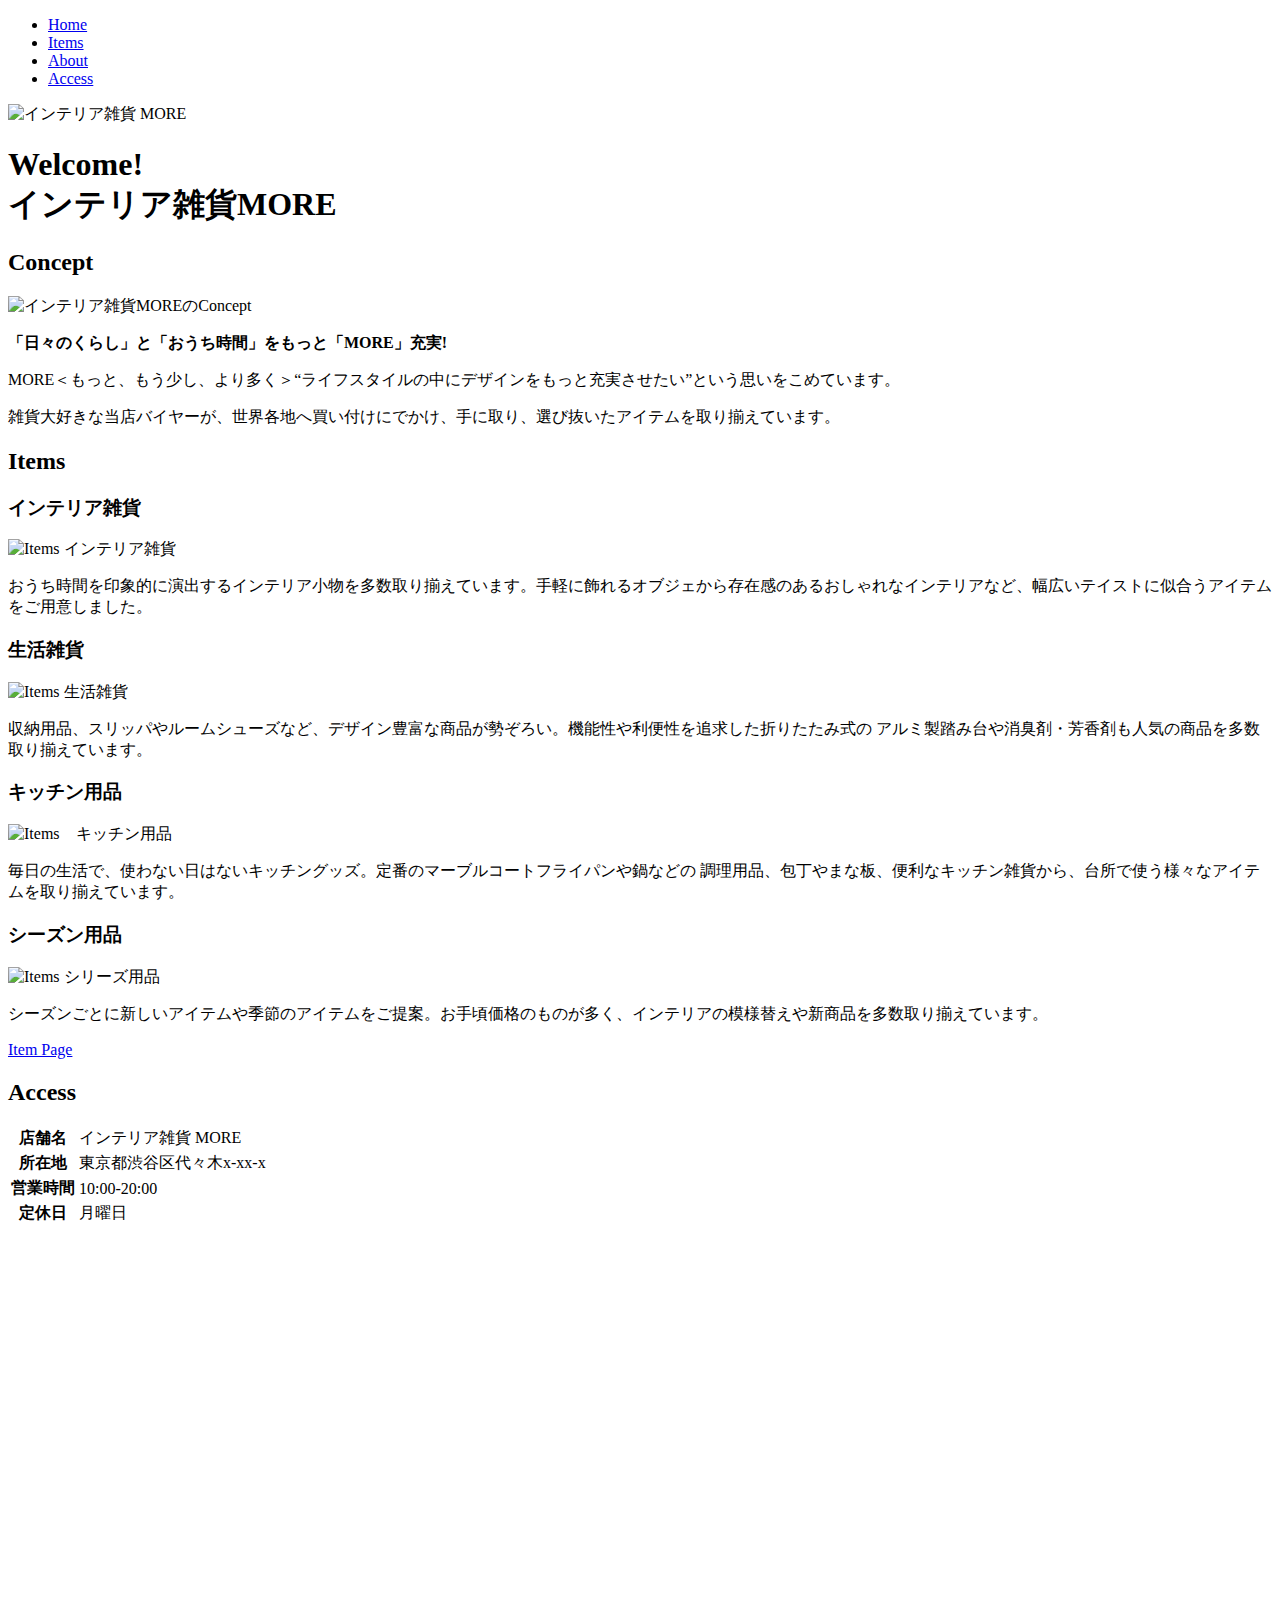
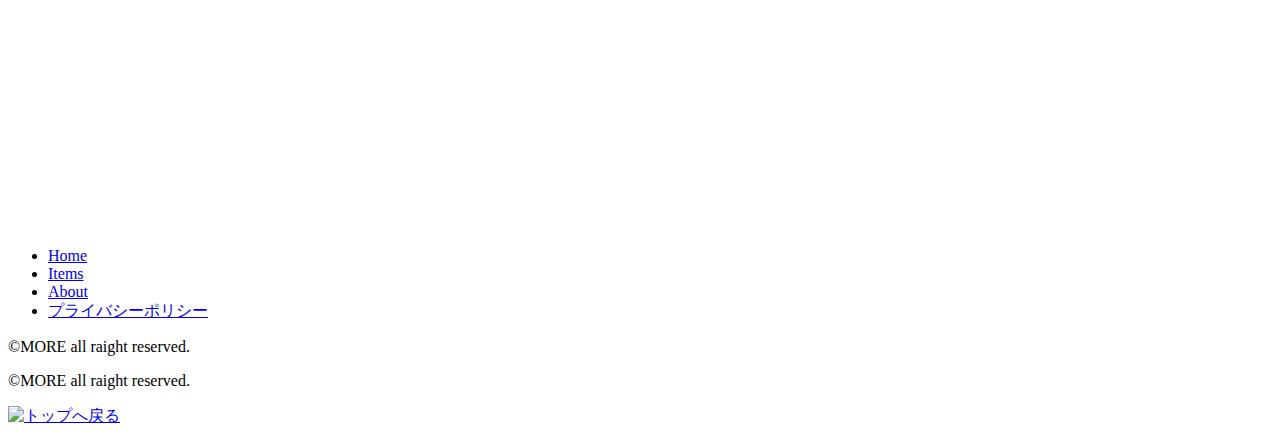
==== index.html @ e8feb9e9 "Create index.html" ====
<!DOCTYPE html>
<html lang="ja">
<head>
    <meta charset="UTF-8">
    <title>インテリア雑貨 MORE</title>
    <meta name="viewport" content="width=device-width, initial-scale=1.0">
    <meta name="description" content="「日々のくらし」「おうち時間」を充実させる家具・インテリア雑貨・キッチン用品を提案するインテリアショップです。素敵なお家用品が充実しており、結婚祝い、内祝いなどのギフトに最適なアイテムを揃えています。">
    <link href="style.css" rel="stylesheet">
<link rel="preconnect" href="https://fonts.googleapis.com">
<link rel="preconnect" href="https://fonts.gstatic.com" crossorigin>
<link href="https://fonts.googleapis.com/css2?family=Kiwi+Maru:wght@300&display=swap" rel="stylesheet">
</head>
<body>
<header>
<nav id="gnav">
    <ul>
        <li><a href="index.html">Home</a></li>
        <li><a href="items.html">Items</a></li>
        <li><a href="about.html">About</a></li>
        <li><a href="#">Access</a></li>
    </ul>
</nav>
<div class="title">
    <img src="images/more_logo.png" alt="インテリア雑貨 MORE">
</div>
</header>
<main><!--- ここから本文 --->
<section id="sec1">
    <div class="container">
        <h1>Welcome!<br>インテリア雑貨<span>MORE</span></h1>
        <h2>Concept</h2>
        <div class="concept"><!-- ◆一番最初の、写真と文字 -->
            <img src="images/living-img.jpg" alt="インテリア雑貨MOREのConcept">
            <div class="concept-text">
               <p><strong>「日々のくらし」と「おうち時間」をもっと「MORE」充実!</strong></p>
               <p><span>MORE</span>＜もっと、もう少し、より多く＞&ldquo;ライフスタイルの中にデザインをもっと充実させたい&rdquo;という思いをこめています。</p>
               <p>雑貨大好きな当店バイヤーが、世界各地へ買い付けにでかけ、手に取り、選び抜いたアイテムを取り揃えています。</p>
            </div><!-- /concept-text -->
        </div><!-- /concept -->
    </div><!-- /container -->
</section><!-- /sec1 -->
<section id="sec2">
    <div class="container">
        <h2>Items</h2>
      <div class="item-box-wrap"><!-- ◆外枠 -->
            <div class="item-box">
                <h3>インテリア雑貨</h3>
                <div class="box">
                    <img src="images/interior-image.jpg" alt="Items インテリア雑貨">
                    <p>おうち時間を印象的に演出するインテリア小物を多数取り揃えています。手軽に飾れるオブジェから存在感のあるおしゃれなインテリアなど、幅広いテイストに似合うアイテムをご用意しました。</p>
                    </div><!-- /box -->
            </div><!-- /item-box -->
        <div class="item-box">
            <h3>生活雑貨</h3>
            <div class="box">
                <img src="images/life-image.jpg" alt="Items 生活雑貨">
                <p>収納用品、スリッパやルームシューズなど、デザイン豊富な商品が勢ぞろい。機能性や利便性を追求した折りたたみ式の アルミ製踏み台や消臭剤・芳香剤も人気の商品を多数取り揃えています。</p>
            </div><!-- /box -->
        </div><!-- /item-box -->
        <div class="item-box">
            <h3>キッチン用品</h3>
            <div class="box">
                <img src="images/kitchen-image.jpg" alt="Items　キッチン用品">
                <p>毎日の生活で、使わない日はないキッチングッズ。定番のマーブルコートフライパンや鍋などの 調理用品、包丁やまな板、便利なキッチン雑貨から、台所で使う様々なアイテムを取り揃えています。</p>
            </div><!-- /box -->
        </div><!-- /item-box -->
        <div class="item-box">
            <h3>シーズン用品</h3>
            <div class="box">
                <img src="images/season-image.jpg" alt="Items シリーズ用品">
                <p>シーズンごとに新しいアイテムや季節のアイテムをご提案。お手頃価格のものが多く、インテリアの模様替えや新商品を多数取り揃えています。</p>
            </div><!-- /box -->
        </div><!-- /item-box -->
      </div><!-- /item-box-wrap --><!-- /◆外枠 -->
<a class="btn" href="new-items.html">Item Page</a>
</div><!-- /container -->
</section><!-- /sec2 -->
<section id="sec3">
    <div class="container">
        <h2>Access</h2>
        <div class="info">
	    <table class="shop-info">
                <tr>
                    <th>店舗名</th><td>インテリア雑貨 MORE</td>
                </tr>
                <tr>
                    <th>所在地</th><td>東京都渋谷区代々木x-xx-x</td>
                </tr>
                <tr>
                    <th>営業時間</th><td>10:00-20:00</td>
                </tr>
                <tr>
                    <th>定休日</th><td>月曜日</td>
                </tr>
            </table>
        <iframe src="https://www.google.com/maps/embed?pb=!1m18!1m12!1m3!1d3240.5838740320387!2d139.69426731525886!3d35.687246980192946!2m3!1f0!2f0!3f0!3m2!1i1024!2i768!4f13.1!3m3!1m2!1s0x60188cd188f2a765%3A0x18b35727802c9779!2z44K944OV44OI44Kt44Oj44Oz44OR44K55paw5a6_5qCh!5e0!3m2!1sja!2sjp!4v1677737373895!5m2!1sja!2sjp" width="800" height="600" style="border:0;" allowfullscreen="" loading="lazy" referrerpolicy="no-referrer-when-downgrade"></iframe>
        </div><!-- /info -->
    </div><!-- /container -->
</section><!-- /sec3 -->
</main><!--- 本文終わり --->
<footer>
    <nav class="footer-nav">
        <ul>
            <li><a href="index.html">Home</a></li>
            <li><a href="items.html">Items</a></li>
            <li><a href="about.html">About</a></li>
            <li><a href="#">プライバシーポリシー</a></li>
        </ul>
        <p>&copy;MORE all raight reserved.</p>
    </nav>
    <p>&copy;MORE all raight reserved.</p>
</footer>
<p id="pagetop"><a href="#"><img src="images/pagetop.png" alt="トップへ戻る"></a></p>
</body>
</html>
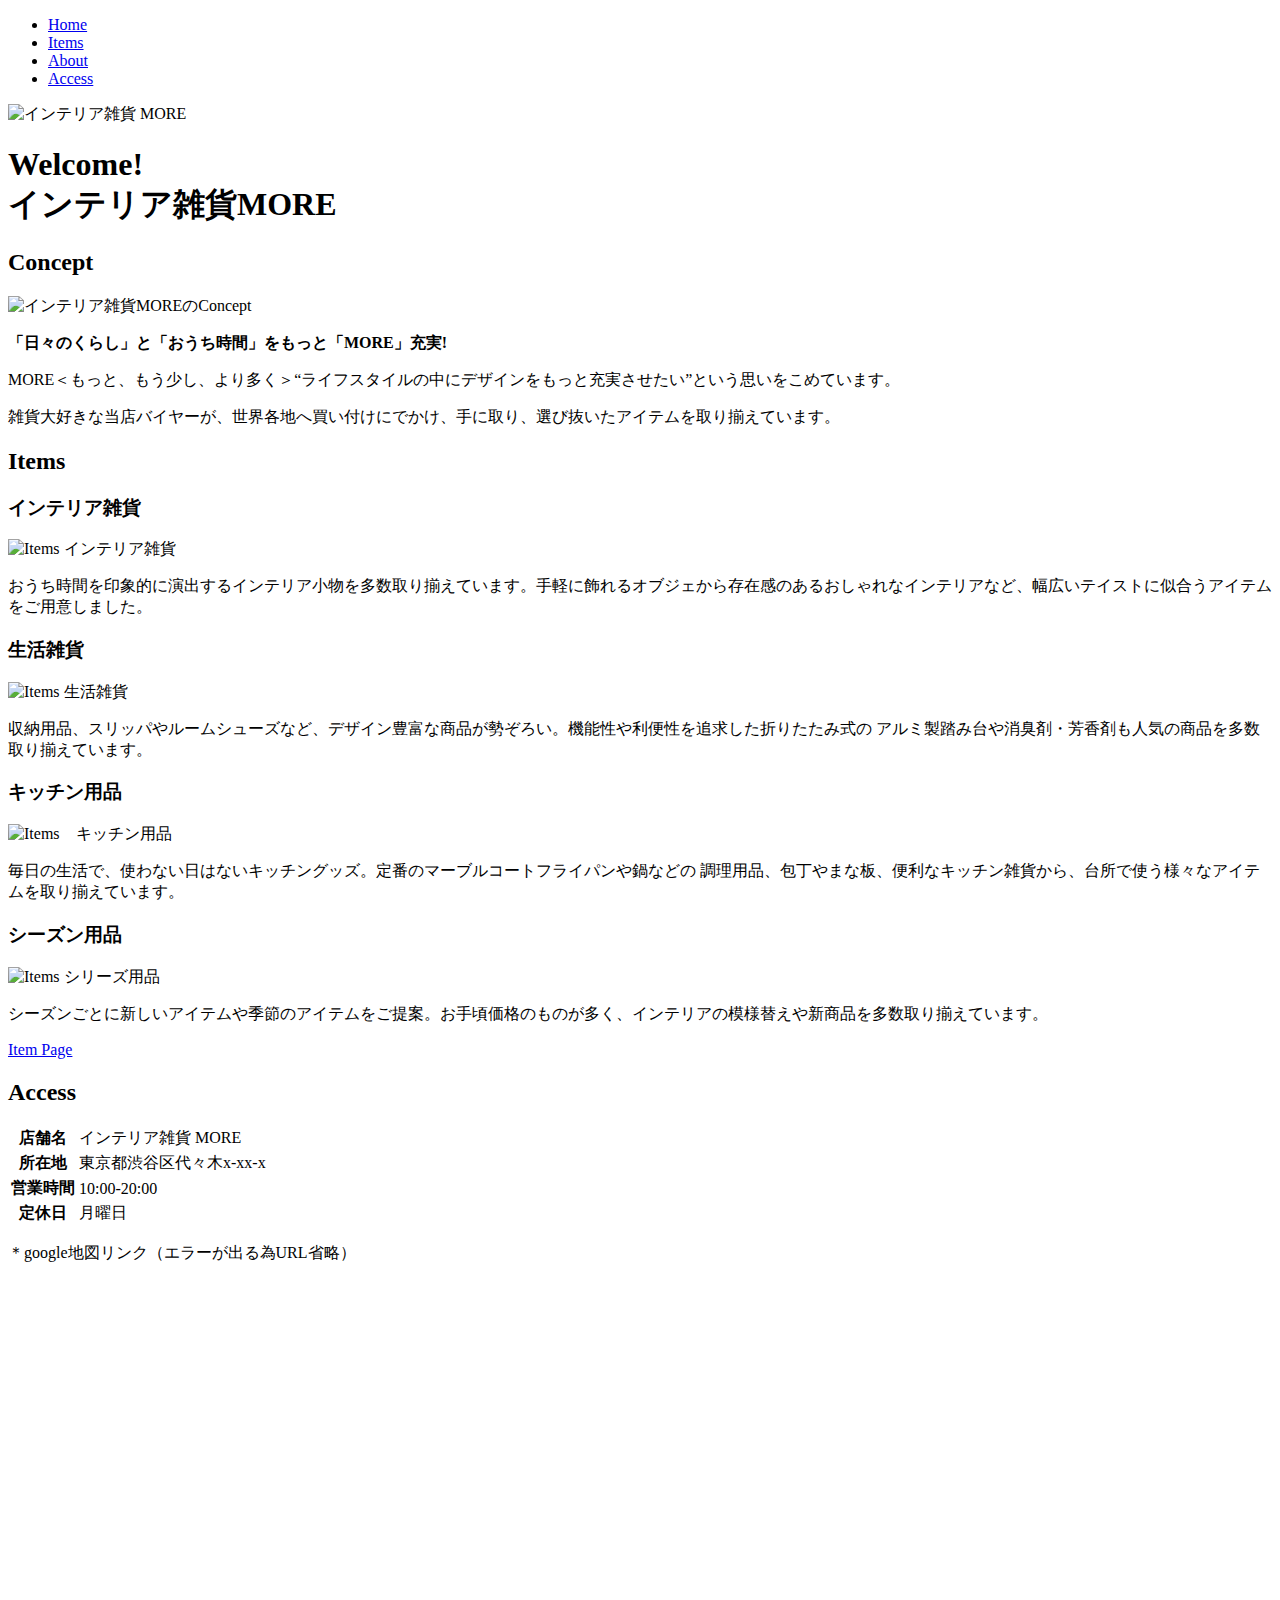
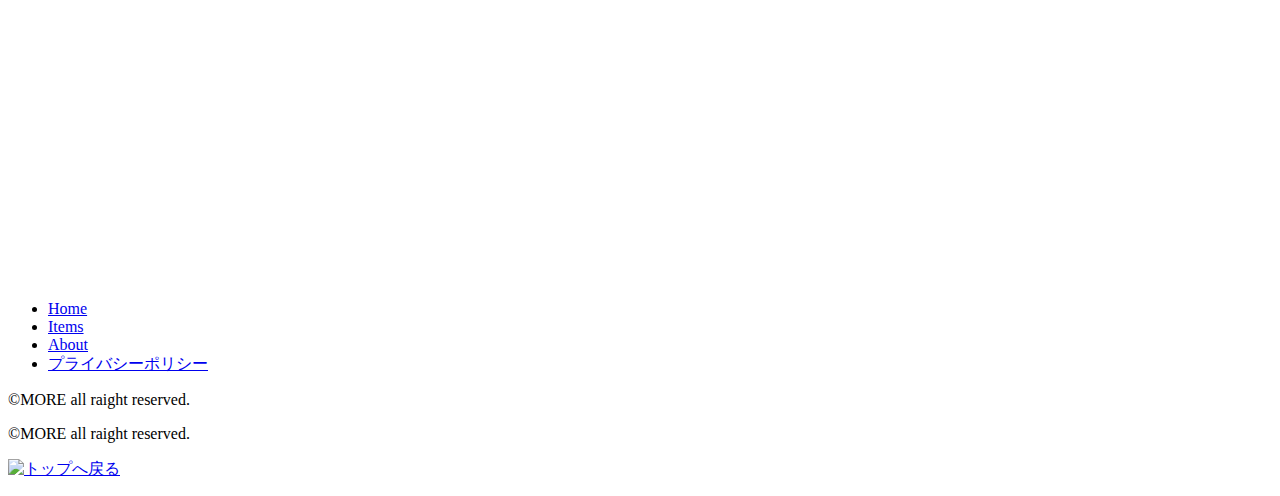
==== commit c723bb46: "Update index.html" ====
--- a/index.html
+++ b/index.html
@@ -30,7 +30,7 @@
         <h1>Welcome!<br>インテリア雑貨<span>MORE</span></h1>
         <h2>Concept</h2>
         <div class="concept"><!-- ◆一番最初の、写真と文字 -->
-            <img src="images/living-img.jpg" alt="インテリア雑貨MOREのConcept">
+            <img src="living-img.jpg" alt="インテリア雑貨MOREのConcept">
             <div class="concept-text">
                <p><strong>「日々のくらし」と「おうち時間」をもっと「MORE」充実!</strong></p>
                <p><span>MORE</span>＜もっと、もう少し、より多く＞&ldquo;ライフスタイルの中にデザインをもっと充実させたい&rdquo;という思いをこめています。</p>
@@ -93,7 +93,8 @@
                     <th>定休日</th><td>月曜日</td>
                 </tr>
             </table>
-        <iframe src="https://www.google.com/maps/embed?pb=!1m18!1m12!1m3!1d3240.5838740320387!2d139.69426731525886!3d35.687246980192946!2m3!1f0!2f0!3f0!3m2!1i1024!2i768!4f13.1!3m3!1m2!1s0x60188cd188f2a765%3A0x18b35727802c9779!2z44K944OV44OI44Kt44Oj44Oz44OR44K55paw5a6_5qCh!5e0!3m2!1sja!2sjp!4v1677737373895!5m2!1sja!2sjp" width="800" height="600" style="border:0;" allowfullscreen="" loading="lazy" referrerpolicy="no-referrer-when-downgrade"></iframe>
+		<p>＊google地図リンク（エラーが出る為URL省略）</p>
+        <iframe src="" width="800" height="600" style="border:0;" allowfullscreen="" loading="lazy" referrerpolicy="no-referrer-when-downgrade"></iframe>
         </div><!-- /info -->
     </div><!-- /container -->
 </section><!-- /sec3 -->
